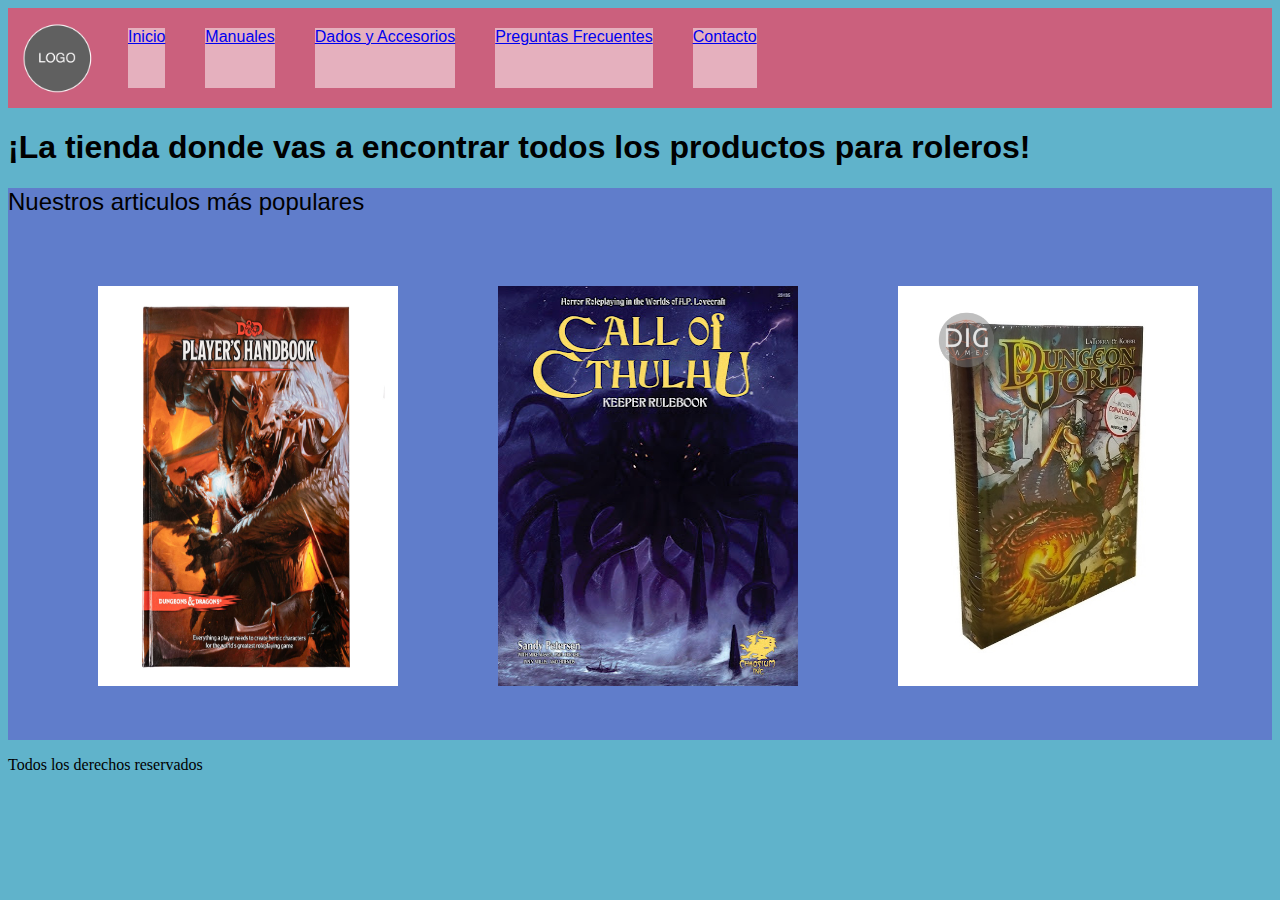
==== index.html @ 3639d907 "primer entrega" ====
<!DOCTYPE html>
<html lang="es">
<head>
    <meta charset="UTF-8">
    <meta http-equiv="X-UA-Compatible" content="IE=edge">
    <meta name="viewport" content="width=device-width, initial-scale=1.0">
    <title>Bienvenidos a Festín de Kobolds, tienda de rol</title>
    <link rel="stylesheet" href="css/estilos.css">
</head>
<body>
    <div class="barrac">
        <img src="imagenes/logo-placeholder-image.png" alt="logotienda" class="logo"> 
        <a class="barra" href="index.html">Inicio</a>
        <a class="barra" href="portales/manuales.html">Manuales</a>
        <a class="barra" href="portales/dados-y-accesorios.html">Dados y Accesorios</a>
        <a class="barra" href="portales/preguntas-frecuentes.html">Preguntas Frecuentes</a>
        <a class="barra" href="portales/contacto.html">Contacto</a>
    </div>
    <h1 class="fontgeneral">¡La tienda donde vas a encontrar todos los productos para roleros!</h1>
    <section>
        <h2 class="fontgeneral">Nuestros articulos más populares</h2>
        <ul class="populares">
        <li><img class="imgpopu" src="imagenes/dyd01.jpg" alt="DDPHB"></li>
        <li><img class="imgpopu" src="imagenes/coc02.JPG" alt="CCK"></li>
        <li><img class="imgpopu" src="imagenes/pbta01.jpg" alt="PBTADW"></li>
    </ul>
    </section>
    <footer>
        <p>Todos los derechos reservados</p>
    </footer>
</body>
</html>
---- css/estilos.css ----
body {
    background-color: #60B3CB;
}

.barrac {
    background-color: #CB607D;
    display: flex;
    flex-direction: row;
    justify-content: left;
}

.logo {
    width: 100px;
    height: 100px;
}

.barra {
    background-color: #E5B0BE;
    font-family: 'Trebuchet MS', 'Lucida Sans Unicode', 'Lucida Grande', 'Lucida Sans', Arial, sans-serif;
    margin: 20px;  
}

.imgpopu {
    width: 300px;
    height: 400px;
    margin: 50px;
}

section {
    background-color: #607DCB;
}

.populares {
    list-style-type: none;
    display: flex;
    flex-direction: row;
}

.fontgeneral {
    font-family:Verdana, Geneva, Tahoma, sans-serif;
}

h1 {
    font-size: 33;
    font-weight: bold;
}

h2 {
    font-size: 25;
    font-weight: lighter;
}

.contacto {
    font-size: 22px;
}

.comentarios {
    font-family:'Franklin Gothic Medium', 'Arial Narrow', Arial, sans-serif;
    width: 25%;
}

.boton {
    margin: 5px;
}

.inputM {
    margin-left: 5px;
}

.man {
    width: 200px;
    height: 300px;
    margin: 20px;
}

.man1 .man2 .man3 {
    display:flex;
    flex-direction: row;
}

.manuales {
    width: 750px;
}

.manh2 {
    margin-left: 10px;
}

.dados {
    width: 150px;
    height: 150px;
    margin: 20px;
}

.faqs {
    width: 75%;
}

.faq li {
    color: aliceblue;
    margin: 20px;
}
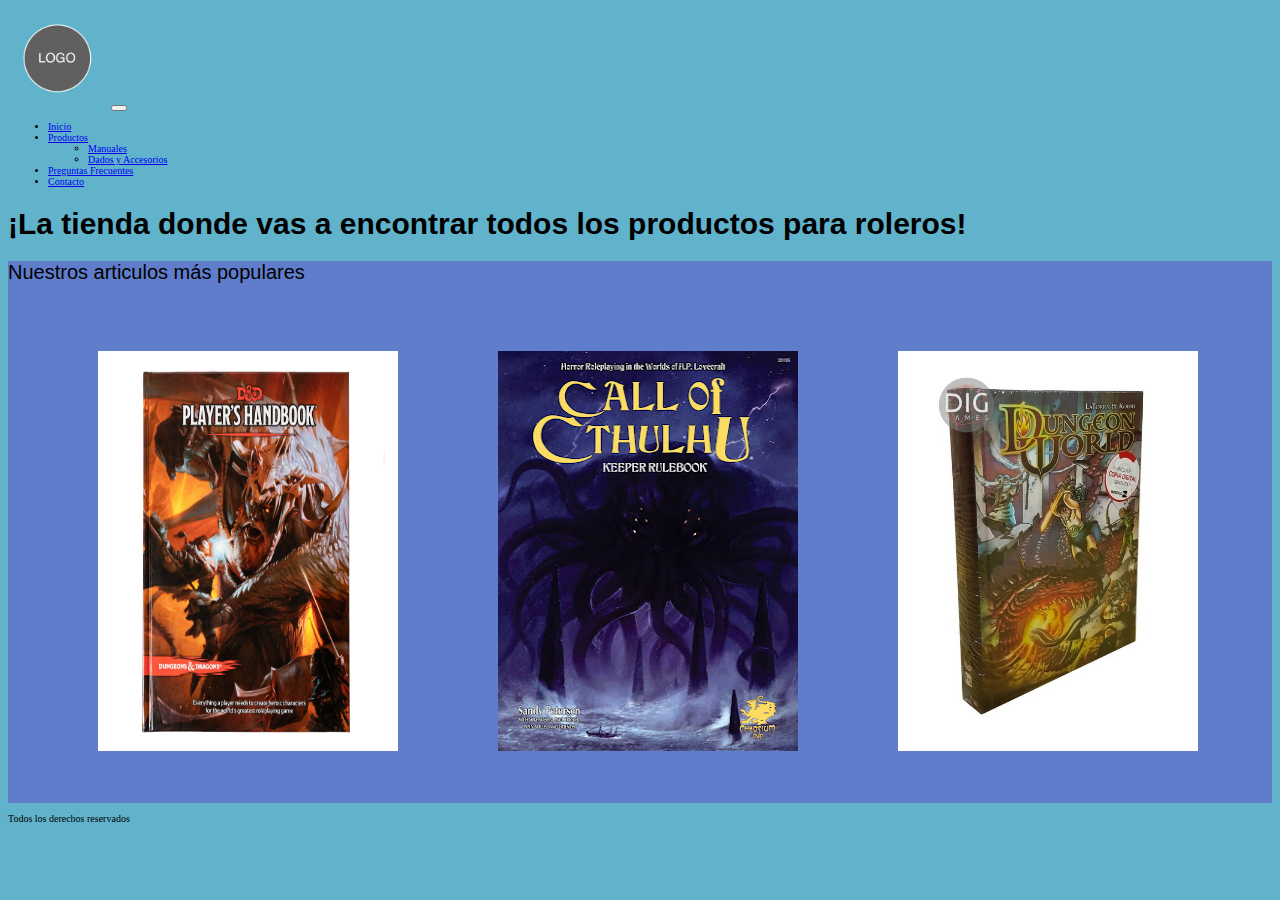
==== commit 46f18a36: "menu hamburguesa e imagenes del inicio terminadas" ====
--- a/index.html
+++ b/index.html
@@ -1,32 +1,84 @@
 <!DOCTYPE html>
 <html lang="es">
+
 <head>
     <meta charset="UTF-8">
     <meta http-equiv="X-UA-Compatible" content="IE=edge">
     <meta name="viewport" content="width=device-width, initial-scale=1.0">
     <title>Bienvenidos a Festín de Kobolds, tienda de rol</title>
+    <!--BS-->
+    <link href="https://cdn.jsdelivr.net/npm/bootstrap@5.3.0-alpha1/dist/css/bootstrap.min.css" rel="stylesheet"
+        integrity="sha384-GLhlTQ8iRABdZLl6O3oVMWSktQOp6b7In1Zl3/Jr59b6EGGoI1aFkw7cmDA6j6gD" crossorigin="anonymous">
+    <!--CSS-->
     <link rel="stylesheet" href="css/estilos.css">
 </head>
+
 <body>
-    <div class="barrac">
-        <img src="imagenes/logo-placeholder-image.png" alt="logotienda" class="logo"> 
-        <a class="barra" href="index.html">Inicio</a>
-        <a class="barra" href="portales/manuales.html">Manuales</a>
-        <a class="barra" href="portales/dados-y-accesorios.html">Dados y Accesorios</a>
-        <a class="barra" href="portales/preguntas-frecuentes.html">Preguntas Frecuentes</a>
-        <a class="barra" href="portales/contacto.html">Contacto</a>
-    </div>
-    <h1 class="fontgeneral">¡La tienda donde vas a encontrar todos los productos para roleros!</h1>
-    <section>
-        <h2 class="fontgeneral">Nuestros articulos más populares</h2>
-        <ul class="populares">
-        <li><img class="imgpopu" src="imagenes/dyd01.jpg" alt="DDPHB"></li>
-        <li><img class="imgpopu" src="imagenes/coc02.JPG" alt="CCK"></li>
-        <li><img class="imgpopu" src="imagenes/pbta01.jpg" alt="PBTADW"></li>
-    </ul>
-    </section>
+    <header>
+        <!-- <nav class="barrac">
+            <ul class="barraflex">
+                <li><a href="index.html"><img src="imagenes/logo-placeholder-image.png" alt="logotienda"
+                            class="logo"></a></li>
+                <li><a class="barra" href="index.html">Inicio</a></li>
+                <li><a class="barra" href="portales/manuales.html">Manuales</a></li>
+                <li><a class="barra" href="portales/dados-y-accesorios.html">Dados y Accesorios</a></li>
+                <li><a class="barra" href="portales/preguntas-frecuentes.html">Preguntas Frecuentes</a></li>
+                <li><a class="barra" href="portales/contacto.html">Contacto</a></li>
+            </ul>
+        </nav> -->
+        <nav class="navbar navbar-expand-lg bg-body-tertiary">
+            <div class="container-fluid">
+                <a href="index.html"><img src="imagenes/logo-placeholder-image.png" alt="logotienda" class="logo"></a>
+                <button class="navbar-toggler" type="button" data-bs-toggle="collapse"
+                    data-bs-target="#navbarSupportedContent" aria-controls="navbarSupportedContent"
+                    aria-expanded="false" aria-label="Toggle navigation">
+                    <span class="navbar-toggler-icon"></span>
+                </button>
+                <div class="collapse navbar-collapse" id="navbarSupportedContent">
+                    <ul class="navbar-nav me-auto mb-2 mb-lg-0">
+                        <li class="nav-item">
+                            <a class="nav-link active" aria-current="page" href="index.html">Inicio</a>
+                        </li>
+                        <li class="nav-item dropdown">
+                            <a class="nav-link dropdown-toggle" href="#" role="button" data-bs-toggle="dropdown"
+                                aria-expanded="false">
+                                Productos
+                            </a>
+                            <ul class="dropdown-menu">
+                                <li><a class="dropdown-item" href="portales/manuales.html">Manuales</a></li>
+                                <li><a class="dropdown-item" href="portales/dados-y-accesorios.html">Dados y
+                                        Accesorios</a></li>
+                            </ul>
+                        </li>
+                        <li class="nav-item">
+                            <a class="nav-link" href="portales/preguntas-frecuentes.html">Preguntas Frecuentes</a>
+                        </li>
+                        <li class="nav-item">
+                            <a class="nav-link" href="portales/contacto.html">Contacto</a>
+                        </li>
+                    </ul>
+                </div>
+            </div>
+        </nav>
+    </header>
+    <main>
+        <h1 class="fontgeneral">¡La tienda donde vas a encontrar todos los productos para roleros!</h1>
+        <section>
+            <h2 class="fontgeneral">Nuestros articulos más populares</h2>
+            <ul class="populares">
+                <li><img class="imgpopu" src="imagenes/dyd01.jpg" alt="ManualDyDJugadores"></li>
+                <li><img class="imgpopu" src="imagenes/coc02.JPG" alt="ManualCthulhuKeeper"></li>
+                <li><img class="imgpopu" src="imagenes/pbta01.jpg" alt="ManualDungeonWorld"></li>
+            </ul>
+        </section>
+    </main>
     <footer>
         <p>Todos los derechos reservados</p>
     </footer>
+    <!--BS JS-->
+    <script src="https://cdn.jsdelivr.net/npm/bootstrap@5.3.0-alpha1/dist/js/bootstrap.bundle.min.js"
+        integrity="sha384-w76AqPfDkMBDXo30jS1Sgez6pr3x5MlQ1ZAGC+nuZB+EYdgRZgiwxhTBTkF7CXvN"
+        crossorigin="anonymous"></script>
 </body>
+
 </html>--- a/css/estilos.css
+++ b/css/estilos.css
@@ -1,102 +1,143 @@
+html {
+  font-size: 62.5%;
+}
+
 body {
-    background-color: #60B3CB;
+  background-color: #60B3CB;
 }
 
 .barrac {
-    background-color: #CB607D;
-    display: flex;
-    flex-direction: row;
-    justify-content: left;
+  background-color: #CB607D;
+  display: flex;
+  flex-direction: row;
+  justify-content: left;
 }
 
 .logo {
-    width: 100px;
-    height: 100px;
+  width: 100px;
+  height: 100px;
+}
+.logo:hover {
+  width: 150px;
+  height: 150px;
+  transition: all 2s;
 }
 
 .barra {
-    background-color: #E5B0BE;
-    font-family: 'Trebuchet MS', 'Lucida Sans Unicode', 'Lucida Grande', 'Lucida Sans', Arial, sans-serif;
-    margin: 20px;  
+  background-color: #E5B0BE;
+  font-family: "Trebuchet MS", "Lucida Sans Unicode", "Lucida Grande", "Lucida Sans", Arial, sans-serif;
+  margin: 20px;
+  font-size: 5px;
+}
+.barra:hover {
+  color: aquamarine;
+  transition: all 2s;
 }
 
 .imgpopu {
-    width: 300px;
-    height: 400px;
-    margin: 50px;
+  width: 300px;
+  height: 400px;
+  margin: 50px;
 }
 
 section {
-    background-color: #607DCB;
+  background-color: #607DCB;
+  width: 100%;
 }
 
 .populares {
+  list-style-type: none;
+  display: flex;
+  flex-direction: column;
+}
+
+.fontgeneral {
+  font-family: Verdana, Geneva, Tahoma, sans-serif;
+}
+
+h1 {
+  font-size: 2rem;
+  font-weight: bold;
+}
+
+h2 {
+  font-size: 2rem;
+  font-weight: lighter;
+}
+
+.contacto {
+  font-size: 2rem;
+}
+
+.comentarios {
+  font-family: "Franklin Gothic Medium", "Arial Narrow", Arial, sans-serif;
+  width: 25%;
+}
+
+.boton {
+  margin: 5px;
+}
+
+.inputM {
+  margin-left: 5px;
+}
+
+.man {
+  width: 200px;
+  height: 300px;
+  margin: 20px;
+}
+
+.man1 .man2 .man3 {
+  display: flex;
+  flex-direction: row;
+}
+
+.manuales {
+  width: 750px;
+}
+
+.manh2 {
+  margin-left: 10px;
+}
+
+.dados {
+  width: 150px;
+  height: 150px;
+  margin: 20px;
+}
+
+.faqs {
+  width: 75%;
+}
+
+.faq li {
+  color: aliceblue;
+  margin: 20px;
+}
+
+.barraflex {
+  display: flex;
+  flex-direction: row;
+  list-style-type: none;
+  align-items: center;
+  justify-content: center;
+}
+
+@media (min-width: 768px) {
+  h1 {
+    font-size: 3rem;
+  }
+  .barra {
+    font-size: 12px;
+  }
+}
+@media (min-width: 1024px) {
+  .populares {
     list-style-type: none;
     display: flex;
     flex-direction: row;
+  }
 }
 
-.fontgeneral {
-    font-family:Verdana, Geneva, Tahoma, sans-serif;
-}
-
-h1 {
-    font-size: 33;
-    font-weight: bold;
-}
-
-h2 {
-    font-size: 25;
-    font-weight: lighter;
-}
-
-.contacto {
-    font-size: 22px;
-}
-
-.comentarios {
-    font-family:'Franklin Gothic Medium', 'Arial Narrow', Arial, sans-serif;
-    width: 25%;
-}
-
-.boton {
-    margin: 5px;
-}
-
-.inputM {
-    margin-left: 5px;
-}
-
-.man {
-    width: 200px;
-    height: 300px;
-    margin: 20px;
-}
-
-.man1 .man2 .man3 {
-    display:flex;
-    flex-direction: row;
-}
-
-.manuales {
-    width: 750px;
-}
-
-.manh2 {
-    margin-left: 10px;
-}
-
-.dados {
-    width: 150px;
-    height: 150px;
-    margin: 20px;
-}
-
-.faqs {
-    width: 75%;
-}
-
-.faq li {
-    color: aliceblue;
-    margin: 20px;
-}+/*# sourceMappingURL=estilos.css.map */
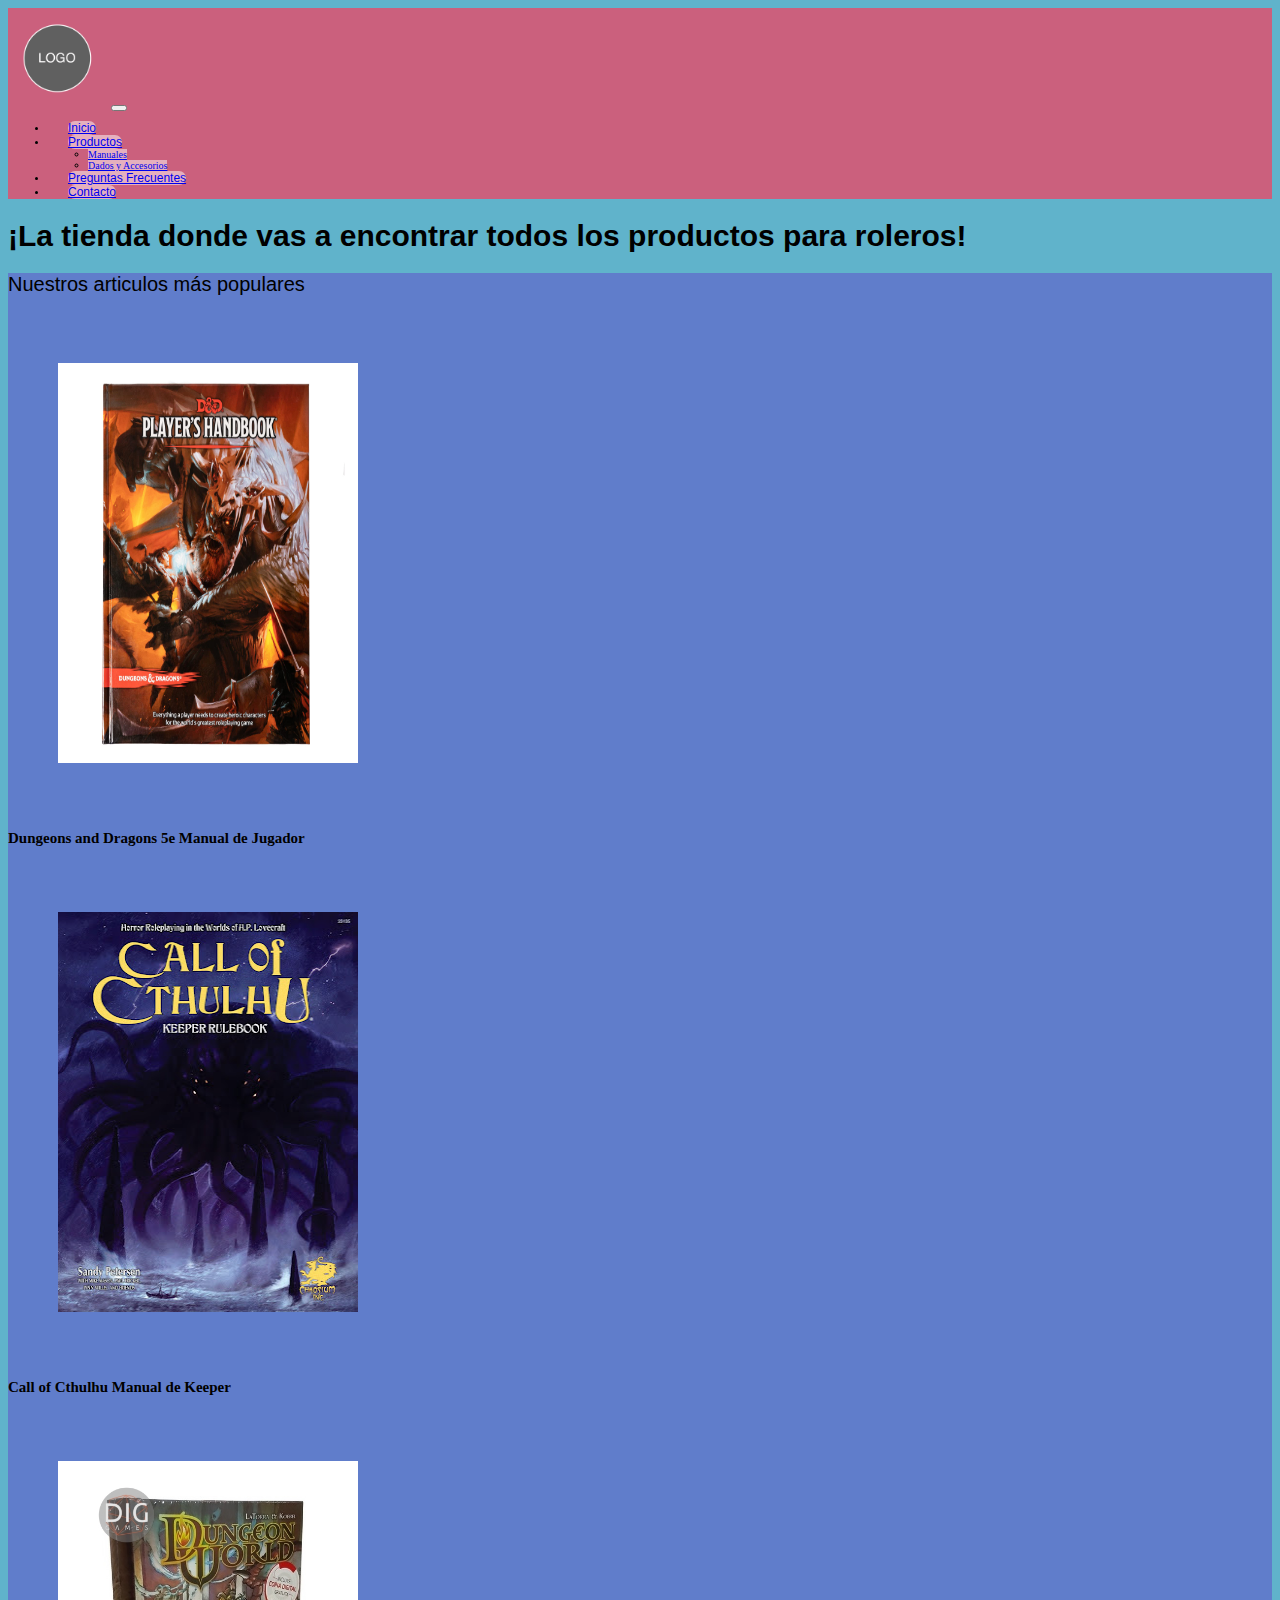
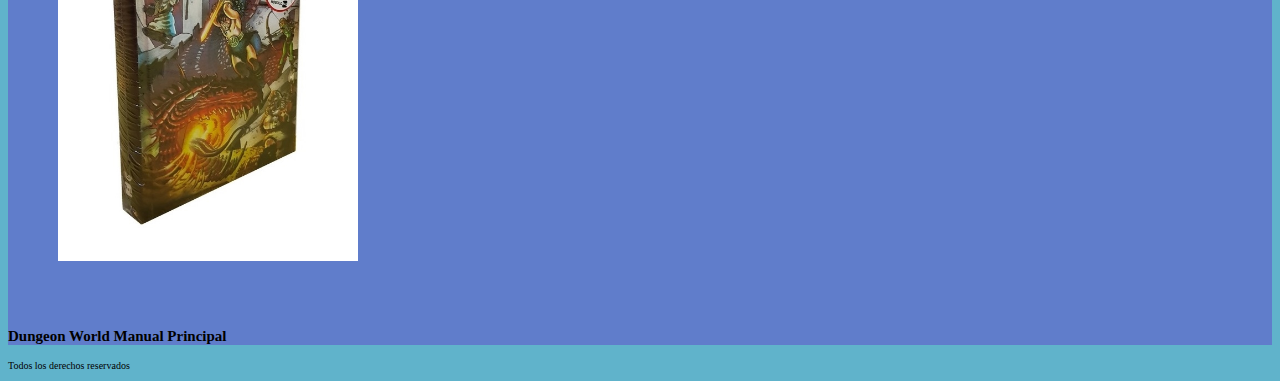
==== commit 9b08d30e: "add anterior commit" ====
--- a/index.html
+++ b/index.html
@@ -15,19 +15,9 @@
 
 <body>
     <header>
-        <!-- <nav class="barrac">
-            <ul class="barraflex">
-                <li><a href="index.html"><img src="imagenes/logo-placeholder-image.png" alt="logotienda"
-                            class="logo"></a></li>
-                <li><a class="barra" href="index.html">Inicio</a></li>
-                <li><a class="barra" href="portales/manuales.html">Manuales</a></li>
-                <li><a class="barra" href="portales/dados-y-accesorios.html">Dados y Accesorios</a></li>
-                <li><a class="barra" href="portales/preguntas-frecuentes.html">Preguntas Frecuentes</a></li>
-                <li><a class="barra" href="portales/contacto.html">Contacto</a></li>
-            </ul>
-        </nav> -->
+        <!--MENU HAMBURGESA BS-->
         <nav class="navbar navbar-expand-lg bg-body-tertiary">
-            <div class="container-fluid">
+            <div class="container-fluid backrosa">
                 <a href="index.html"><img src="imagenes/logo-placeholder-image.png" alt="logotienda" class="logo"></a>
                 <button class="navbar-toggler" type="button" data-bs-toggle="collapse"
                     data-bs-target="#navbarSupportedContent" aria-controls="navbarSupportedContent"
@@ -37,39 +27,56 @@
                 <div class="collapse navbar-collapse" id="navbarSupportedContent">
                     <ul class="navbar-nav me-auto mb-2 mb-lg-0">
                         <li class="nav-item">
-                            <a class="nav-link active" aria-current="page" href="index.html">Inicio</a>
+                            <a class="nav-link active barra" aria-current="page" href="index.html">Inicio</a>
                         </li>
                         <li class="nav-item dropdown">
-                            <a class="nav-link dropdown-toggle" href="#" role="button" data-bs-toggle="dropdown"
+                            <a class="nav-link dropdown-toggle barra" href="#" role="button" data-bs-toggle="dropdown"
                                 aria-expanded="false">
                                 Productos
                             </a>
                             <ul class="dropdown-menu">
-                                <li><a class="dropdown-item" href="portales/manuales.html">Manuales</a></li>
-                                <li><a class="dropdown-item" href="portales/dados-y-accesorios.html">Dados y
+                                <li><a class="dropdown-item dropbarra" href="portales/manuales.html">Manuales</a></li>
+                                <li><a class="dropdown-item dropbarra" href="portales/dados-y-accesorios.html">Dados y
                                         Accesorios</a></li>
                             </ul>
                         </li>
                         <li class="nav-item">
-                            <a class="nav-link" href="portales/preguntas-frecuentes.html">Preguntas Frecuentes</a>
+                            <a class="nav-link barra" href="portales/preguntas-frecuentes.html">Preguntas Frecuentes</a>
                         </li>
                         <li class="nav-item">
-                            <a class="nav-link" href="portales/contacto.html">Contacto</a>
+                            <a class="nav-link barra" href="portales/contacto.html">Contacto</a>
                         </li>
                     </ul>
                 </div>
             </div>
         </nav>
     </header>
+    <!--MAIN-->
     <main>
         <h1 class="fontgeneral">¡La tienda donde vas a encontrar todos los productos para roleros!</h1>
         <section>
             <h2 class="fontgeneral">Nuestros articulos más populares</h2>
-            <ul class="populares">
+            <!-- <ul class="populares">
                 <li><img class="imgpopu" src="imagenes/dyd01.jpg" alt="ManualDyDJugadores"></li>
                 <li><img class="imgpopu" src="imagenes/coc02.JPG" alt="ManualCthulhuKeeper"></li>
                 <li><img class="imgpopu" src="imagenes/pbta01.jpg" alt="ManualDungeonWorld"></li>
-            </ul>
+            </ul> -->
+            <div class="row">
+                <!--el 3 es xq son 4 columnas y 12/4=3 -->
+                <!--xl para vista escritorio, md vista tablet y sm es vista de celular-->
+                <div class="col-xl-4 col-md-6 col-sm-12 text-center">
+                    <img class="imgpopu" src="imagenes/dyd01.jpg" alt="ManualDyDJugadores">
+                    <p>Dungeons and Dragons 5e Manual de Jugador</p>
+                </div>
+                <div class="col-xl-3 col-md-6 col-sm-12 text-center">
+                    <img class="imgpopu" src="imagenes/coc02.JPG" alt="ManualCthulhuKeeper">
+                    <p>Call of Cthulhu Manual de Keeper</p>
+                </div>
+                <div class="col-xl-3 col-md-6 col-sm-12 text-center">
+                    <img class="imgpopu" src="imagenes/pbta01.jpg" alt="ManualDungeonWorld">
+                    <p>Dungeon World Manual Principal</p>
+                </div>
+            </div>
         </section>
     </main>
     <footer>
--- a/css/estilos.css
+++ b/css/estilos.css
@@ -6,38 +6,50 @@
   background-color: #60B3CB;
 }
 
-.barrac {
+.backrosa {
   background-color: #CB607D;
-  display: flex;
-  flex-direction: row;
-  justify-content: left;
 }
 
 .logo {
   width: 100px;
   height: 100px;
+  transition: 0.5s;
 }
 .logo:hover {
-  width: 150px;
-  height: 150px;
-  transition: all 2s;
+  width: 125px;
+  height: 125px;
+  transition: all 1s;
 }
 
 .barra {
   background-color: #E5B0BE;
   font-family: "Trebuchet MS", "Lucida Sans Unicode", "Lucida Grande", "Lucida Sans", Arial, sans-serif;
   margin: 20px;
-  font-size: 5px;
+  border-radius: 10px;
 }
 .barra:hover {
-  color: aquamarine;
-  transition: all 2s;
+  color: #CB607D;
+  background-color: #60B3CB;
+  transition: all 1s;
+}
+
+.dropbarra {
+  background-color: #E5B0BE;
+}
+.dropbarra:hover {
+  background-color: #CB607D;
+  color: white;
 }
 
 .imgpopu {
   width: 300px;
   height: 400px;
   margin: 50px;
+}
+
+main section div div p {
+  font-size: 15px;
+  font-weight: bold;
 }
 
 section {
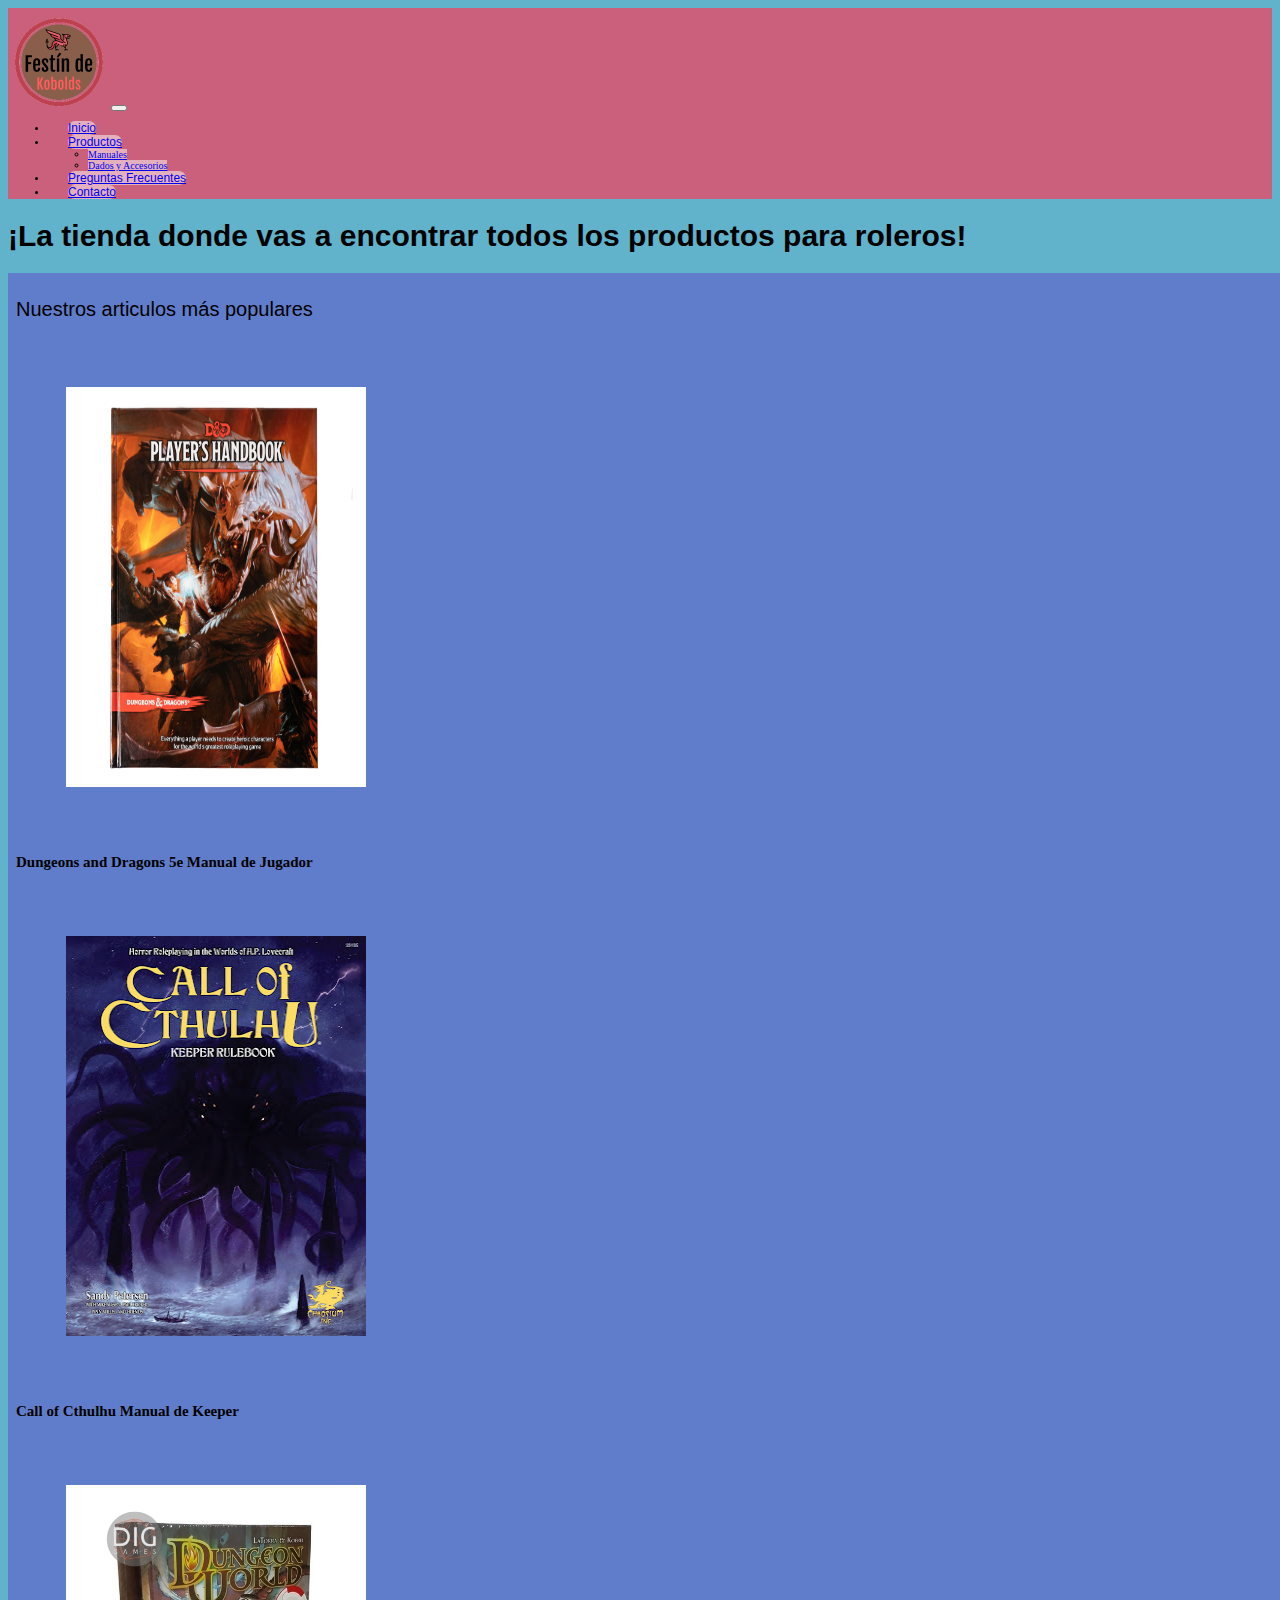
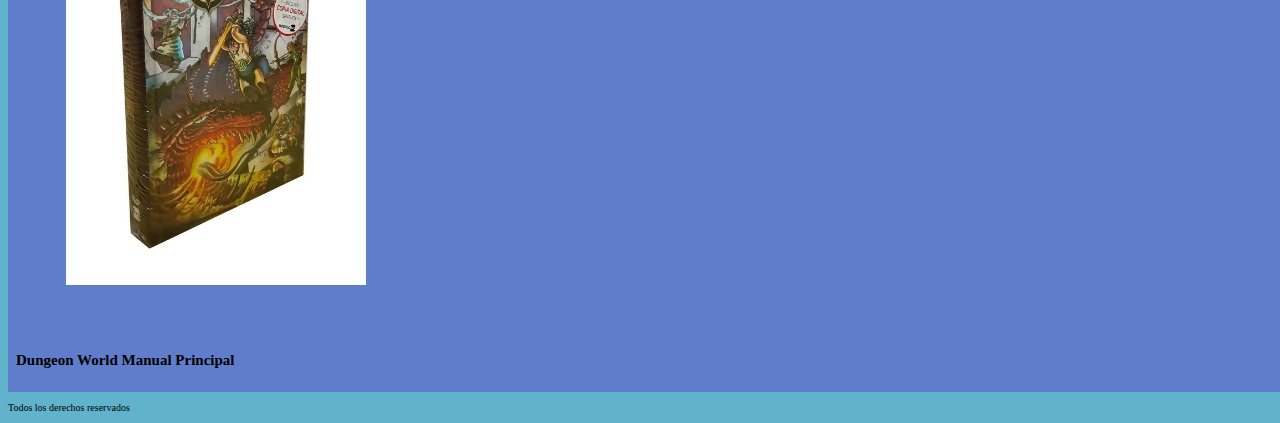
==== commit ff4453c1: "favicon, index centralizado, saque overflow x, saque un clase sin uso, cambie logo" ====
--- a/index.html
+++ b/index.html
@@ -1,91 +1,87 @@
-<!DOCTYPE html>
-<html lang="es">
-
-<head>
-    <meta charset="UTF-8">
-    <meta http-equiv="X-UA-Compatible" content="IE=edge">
-    <meta name="viewport" content="width=device-width, initial-scale=1.0">
-    <title>Bienvenidos a Festín de Kobolds, tienda de rol</title>
-    <!--BS-->
-    <link href="https://cdn.jsdelivr.net/npm/bootstrap@5.3.0-alpha1/dist/css/bootstrap.min.css" rel="stylesheet"
-        integrity="sha384-GLhlTQ8iRABdZLl6O3oVMWSktQOp6b7In1Zl3/Jr59b6EGGoI1aFkw7cmDA6j6gD" crossorigin="anonymous">
-    <!--CSS-->
-    <link rel="stylesheet" href="css/estilos.css">
-</head>
-
-<body>
-    <header>
-        <!--MENU HAMBURGESA BS-->
-        <nav class="navbar navbar-expand-lg bg-body-tertiary">
-            <div class="container-fluid backrosa">
-                <a href="index.html"><img src="imagenes/logo-placeholder-image.png" alt="logotienda" class="logo"></a>
-                <button class="navbar-toggler" type="button" data-bs-toggle="collapse"
-                    data-bs-target="#navbarSupportedContent" aria-controls="navbarSupportedContent"
-                    aria-expanded="false" aria-label="Toggle navigation">
-                    <span class="navbar-toggler-icon"></span>
-                </button>
-                <div class="collapse navbar-collapse" id="navbarSupportedContent">
-                    <ul class="navbar-nav me-auto mb-2 mb-lg-0">
-                        <li class="nav-item">
-                            <a class="nav-link active barra" aria-current="page" href="index.html">Inicio</a>
-                        </li>
-                        <li class="nav-item dropdown">
-                            <a class="nav-link dropdown-toggle barra" href="#" role="button" data-bs-toggle="dropdown"
-                                aria-expanded="false">
-                                Productos
-                            </a>
-                            <ul class="dropdown-menu">
-                                <li><a class="dropdown-item dropbarra" href="portales/manuales.html">Manuales</a></li>
-                                <li><a class="dropdown-item dropbarra" href="portales/dados-y-accesorios.html">Dados y
-                                        Accesorios</a></li>
-                            </ul>
-                        </li>
-                        <li class="nav-item">
-                            <a class="nav-link barra" href="portales/preguntas-frecuentes.html">Preguntas Frecuentes</a>
-                        </li>
-                        <li class="nav-item">
-                            <a class="nav-link barra" href="portales/contacto.html">Contacto</a>
-                        </li>
-                    </ul>
-                </div>
-            </div>
-        </nav>
-    </header>
-    <!--MAIN-->
-    <main>
-        <h1 class="fontgeneral">¡La tienda donde vas a encontrar todos los productos para roleros!</h1>
-        <section>
-            <h2 class="fontgeneral">Nuestros articulos más populares</h2>
-            <!-- <ul class="populares">
-                <li><img class="imgpopu" src="imagenes/dyd01.jpg" alt="ManualDyDJugadores"></li>
-                <li><img class="imgpopu" src="imagenes/coc02.JPG" alt="ManualCthulhuKeeper"></li>
-                <li><img class="imgpopu" src="imagenes/pbta01.jpg" alt="ManualDungeonWorld"></li>
-            </ul> -->
-            <div class="row">
-                <!--el 3 es xq son 4 columnas y 12/4=3 -->
-                <!--xl para vista escritorio, md vista tablet y sm es vista de celular-->
-                <div class="col-xl-4 col-md-6 col-sm-12 text-center">
-                    <img class="imgpopu" src="imagenes/dyd01.jpg" alt="ManualDyDJugadores">
-                    <p>Dungeons and Dragons 5e Manual de Jugador</p>
-                </div>
-                <div class="col-xl-3 col-md-6 col-sm-12 text-center">
-                    <img class="imgpopu" src="imagenes/coc02.JPG" alt="ManualCthulhuKeeper">
-                    <p>Call of Cthulhu Manual de Keeper</p>
-                </div>
-                <div class="col-xl-3 col-md-6 col-sm-12 text-center">
-                    <img class="imgpopu" src="imagenes/pbta01.jpg" alt="ManualDungeonWorld">
-                    <p>Dungeon World Manual Principal</p>
-                </div>
-            </div>
-        </section>
-    </main>
-    <footer>
-        <p>Todos los derechos reservados</p>
-    </footer>
-    <!--BS JS-->
-    <script src="https://cdn.jsdelivr.net/npm/bootstrap@5.3.0-alpha1/dist/js/bootstrap.bundle.min.js"
-        integrity="sha384-w76AqPfDkMBDXo30jS1Sgez6pr3x5MlQ1ZAGC+nuZB+EYdgRZgiwxhTBTkF7CXvN"
-        crossorigin="anonymous"></script>
-</body>
-
+<!DOCTYPE html>
+<html lang="es">
+
+<head>
+    <meta charset="UTF-8">
+    <meta http-equiv="X-UA-Compatible" content="IE=edge">
+    <meta name="viewport" content="width=device-width, initial-scale=1.0">
+    <meta name="description" content="Somos la mejor tienda de articulos para juegos de rol de toda la Argentina">
+    <title>Bienvenidos a Festín de Kobolds, tienda de rol</title>
+    <!--BS-->
+    <link href="https://cdn.jsdelivr.net/npm/bootstrap@5.3.0-alpha1/dist/css/bootstrap.min.css" rel="stylesheet"
+        integrity="sha384-GLhlTQ8iRABdZLl6O3oVMWSktQOp6b7In1Zl3/Jr59b6EGGoI1aFkw7cmDA6j6gD" crossorigin="anonymous">
+    <!--CSS-->
+    <link rel="stylesheet" href="css/estilos.css">
+    <!-- FAVICON -->
+    <link rel="icon" type="image/x-icon" href="imagenes/favicon.ico">
+</head>
+
+<body>
+    <header>
+        <!--MENU HAMBURGESA BS-->
+        <nav class="navbar navbar-expand-lg bg-body-tertiary">
+            <div class="container-fluid backrosa">
+                <a href="index.html"><img src="imagenes/LogoFdK.png" alt="logotienda" class="logo"></a>
+                <button class="navbar-toggler" type="button" data-bs-toggle="collapse"
+                    data-bs-target="#navbarSupportedContent" aria-controls="navbarSupportedContent"
+                    aria-expanded="false" aria-label="Toggle navigation">
+                    <span class="navbar-toggler-icon"></span>
+                </button>
+                <div class="collapse navbar-collapse" id="navbarSupportedContent">
+                    <ul class="navbar-nav me-auto mb-2 mb-lg-0">
+                        <li class="nav-item">
+                            <a class="nav-link active barra" aria-current="page" href="index.html">Inicio</a>
+                        </li>
+                        <li class="nav-item dropdown">
+                            <a class="nav-link dropdown-toggle barra" href="#" role="button" data-bs-toggle="dropdown"
+                                aria-expanded="false">
+                                Productos
+                            </a>
+                            <ul class="dropdown-menu">
+                                <li><a class="dropdown-item dropbarra" href="portales/manuales.html">Manuales</a></li>
+                                <li><a class="dropdown-item dropbarra" href="portales/dados-y-accesorios.html">Dados y
+                                        Accesorios</a></li>
+                            </ul>
+                        </li>
+                        <li class="nav-item">
+                            <a class="nav-link barra" href="portales/preguntas-frecuentes.html">Preguntas Frecuentes</a>
+                        </li>
+                        <li class="nav-item">
+                            <a class="nav-link barra" href="portales/contacto.html">Contacto</a>
+                        </li>
+                    </ul>
+                </div>
+            </div>
+        </nav>
+    </header>
+    <!--MAIN-->
+    <main>
+        <h1 class="fontgeneral">¡La tienda donde vas a encontrar todos los productos para roleros!</h1>
+        <section class="mainImg">
+            <h2 class="fontgeneral">Nuestros articulos más populares</h2>
+            <div class="row">
+                <div class="col-xl-4 col-md-6 col-sm-12 text-center">
+                    <img class="imgpopu" src="imagenes/dyd01.jpg" alt="ManualDyDJugadores">
+                    <p>Dungeons and Dragons 5e Manual de Jugador</p>
+                </div>
+                <div class="col-xl-4 col-md-6 col-sm-12 text-center">
+                    <img class="imgpopu" src="imagenes/coc02.JPG" alt="ManualCthulhuKeeper">
+                    <p>Call of Cthulhu Manual de Keeper</p>
+                </div>
+                <div class="col-xl-4 col-md-6 col-sm-12 text-center">
+                    <img class="imgpopu" src="imagenes/pbta01.jpg" alt="ManualDungeonWorld">
+                    <p>Dungeon World Manual Principal</p>
+                </div>
+            </div>
+        </section>
+    </main>
+    <footer>
+        <p>Todos los derechos reservados</p>
+    </footer>
+    <!--BS JS-->
+    <script src="https://cdn.jsdelivr.net/npm/bootstrap@5.3.0-alpha1/dist/js/bootstrap.bundle.min.js"
+        integrity="sha384-w76AqPfDkMBDXo30jS1Sgez6pr3x5MlQ1ZAGC+nuZB+EYdgRZgiwxhTBTkF7CXvN"
+        crossorigin="anonymous"></script>
+</body>
+
 </html>--- a/css/estilos.css
+++ b/css/estilos.css
@@ -57,12 +57,6 @@
   width: 100%;
 }
 
-.populares {
-  list-style-type: none;
-  display: flex;
-  flex-direction: column;
-}
-
 .fontgeneral {
   font-family: Verdana, Geneva, Tahoma, sans-serif;
 }
@@ -83,7 +77,6 @@
 
 .comentarios {
   font-family: "Franklin Gothic Medium", "Arial Narrow", Arial, sans-serif;
-  width: 25%;
 }
 
 .boton {
@@ -98,15 +91,6 @@
   width: 200px;
   height: 300px;
   margin: 20px;
-}
-
-.man1 .man2 .man3 {
-  display: flex;
-  flex-direction: row;
-}
-
-.manuales {
-  width: 750px;
 }
 
 .manh2 {
@@ -126,6 +110,10 @@
 .faq li {
   color: aliceblue;
   margin: 20px;
+}
+
+.mainImg {
+  padding: 8px;
 }
 
 .barraflex {
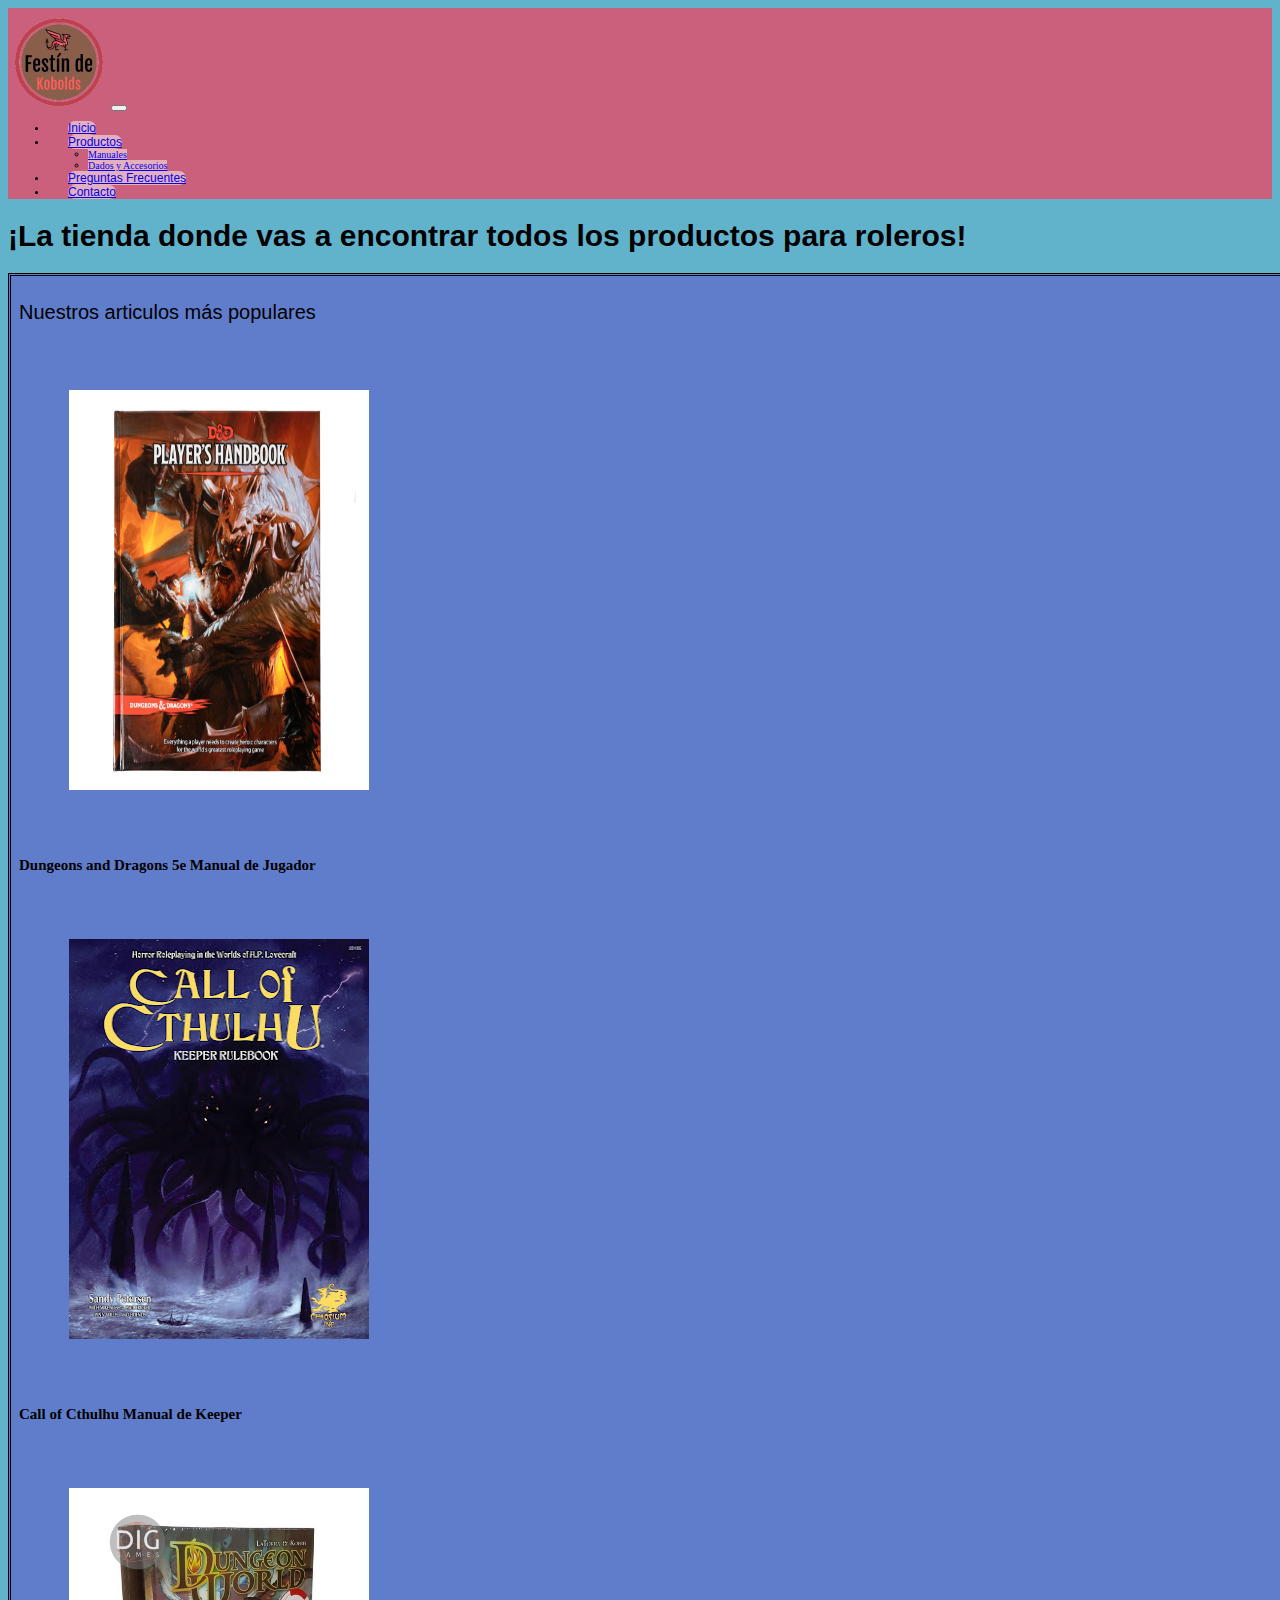
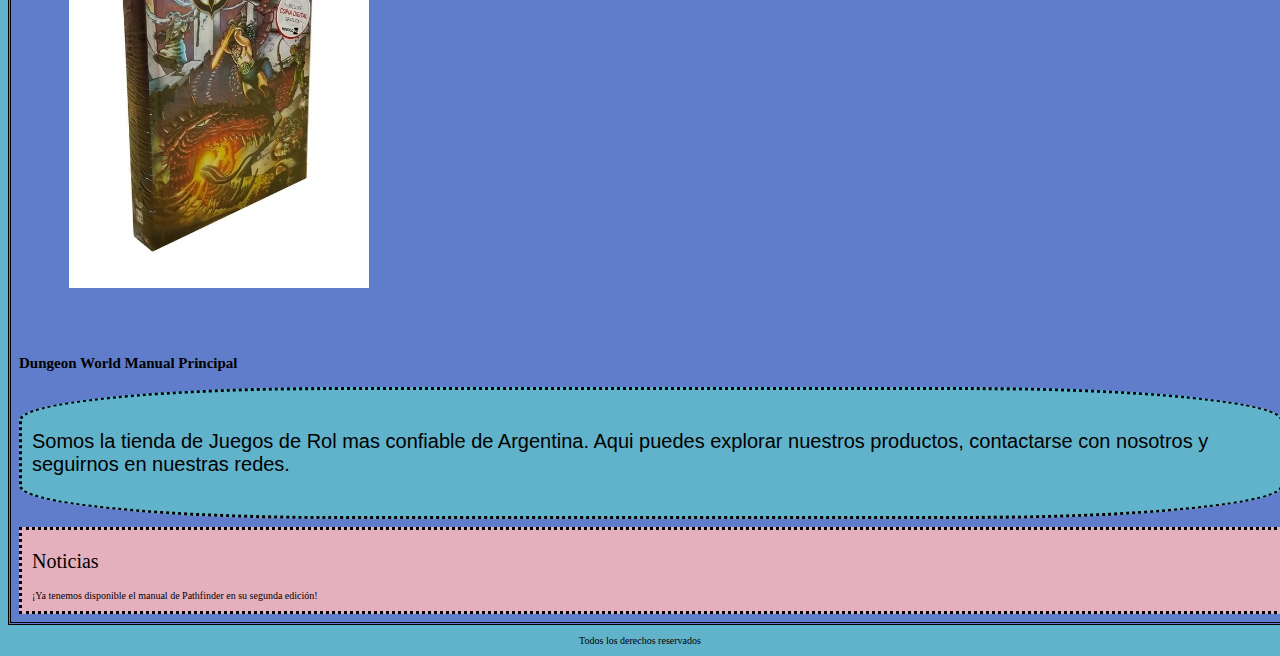
==== commit e4894a85: "Agregue Presentacion, Noticias y centre footer" ====
--- a/index.html
+++ b/index.html
@@ -73,6 +73,14 @@
                     <p>Dungeon World Manual Principal</p>
                 </div>
             </div>
+        
+        <div class="Presentacion">
+            <h3>Somos la tienda de Juegos de Rol mas confiable de Argentina. Aqui puedes explorar nuestros productos, contactarse con nosotros y seguirnos en nuestras redes. </h3>
+        </div>
+        <div class="noticias">
+            <h2>Noticias</h2>
+            <p>¡Ya tenemos disponible el manual de Pathfinder en su segunda edición!</p>
+        </div>
         </section>
     </main>
     <footer>
--- a/css/estilos.css
+++ b/css/estilos.css
@@ -55,28 +55,57 @@
 section {
   background-color: #607DCB;
   width: 100%;
+  border-color: black;
+  border-style: double;
 }
 
 .fontgeneral {
   font-family: Verdana, Geneva, Tahoma, sans-serif;
 }
 
+.Presentacion {
+  border-color: black;
+  border-style: dotted;
+  background-color: #60B3CB;
+  border-radius: 25%;
+}
+
+.noticias {
+  border-color: black;
+  border-style: dotted;
+  background-color: #E5B0BE;
+  margin-top: 8px;
+  padding-left: 10px;
+  padding-top: 3px;
+}
+
+.contacto, h3, h2, h1 {
+  font-size: 2rem;
+}
+
 h1 {
-  font-size: 2rem;
   font-weight: bold;
 }
 
 h2 {
-  font-size: 2rem;
   font-weight: lighter;
 }
 
-.contacto {
-  font-size: 2rem;
+h3 {
+  font-weight: lighter;
+  font-family: "Lucida Sans", "Lucida Sans Regular", "Lucida Grande", "Lucida Sans Unicode", Geneva, Verdana, sans-serif;
+  padding: 20px 2px 20px 10px;
 }
 
 .comentarios {
   font-family: "Franklin Gothic Medium", "Arial Narrow", Arial, sans-serif;
+}
+.comentarios form {
+  margin: 1%;
+  padding: 1%;
+  border-color: #E5B0BE;
+  border-style: dotted;
+  font-size: 1.5rem;
 }
 
 .boton {
@@ -103,15 +132,6 @@
   margin: 20px;
 }
 
-.faqs {
-  width: 75%;
-}
-
-.faq li {
-  color: aliceblue;
-  margin: 20px;
-}
-
 .mainImg {
   padding: 8px;
 }
@@ -124,6 +144,19 @@
   justify-content: center;
 }
 
+.acordionC {
+  background-color: #E5B0BE;
+}
+.acordionC:hover {
+  background-color: #60B3CB;
+  color: white;
+  transition: all 1s;
+}
+
+.acordionP {
+  font-size: 1rem;
+}
+
 @media (min-width: 768px) {
   h1 {
     font-size: 3rem;
@@ -133,11 +166,18 @@
   }
 }
 @media (min-width: 1024px) {
-  .populares {
-    list-style-type: none;
-    display: flex;
-    flex-direction: row;
+  .faqs {
+    padding: 3%;
   }
+  .acordionP {
+    font-size: small;
+  }
+  .acordionP:hover {
+    color: #607DCB;
+  }
+}
+footer p {
+  text-align: center;
 }
 
 /*# sourceMappingURL=estilos.css.map */
